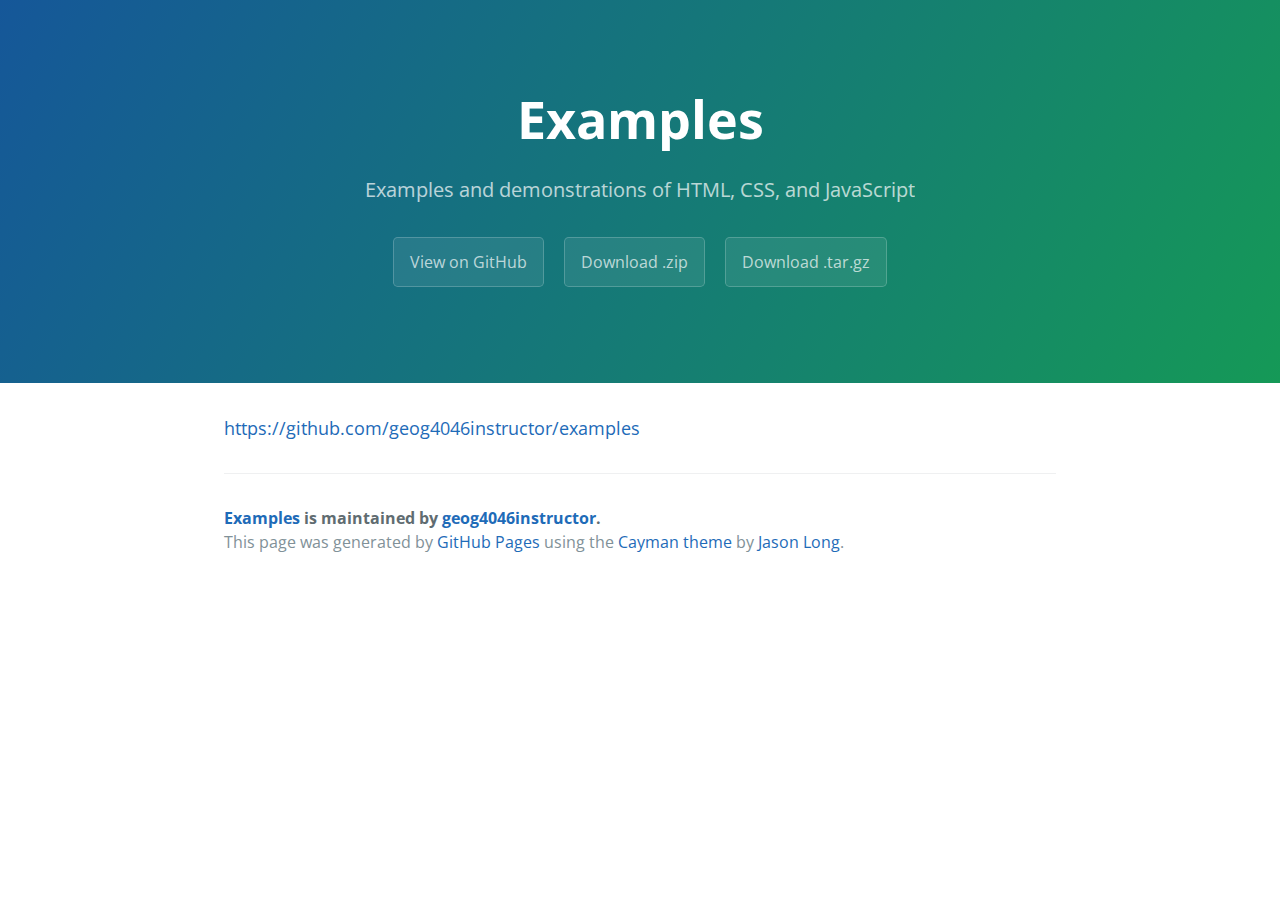
==== index.html @ 0db1a968 "Create gh-pages branch via GitHub" ====
<!DOCTYPE html>
<html lang="en-us">
  <head>
    <meta charset="UTF-8">
    <title>Examples by geog4046instructor</title>
    <meta name="viewport" content="width=device-width, initial-scale=1">
    <link rel="stylesheet" type="text/css" href="stylesheets/normalize.css" media="screen">
    <link href='https://fonts.googleapis.com/css?family=Open+Sans:400,700' rel='stylesheet' type='text/css'>
    <link rel="stylesheet" type="text/css" href="stylesheets/stylesheet.css" media="screen">
    <link rel="stylesheet" type="text/css" href="stylesheets/github-light.css" media="screen">
  </head>
  <body>
    <section class="page-header">
      <h1 class="project-name">Examples</h1>
      <h2 class="project-tagline">Examples and demonstrations of HTML, CSS, and JavaScript</h2>
      <a href="https://github.com/geog4046instructor/examples" class="btn">View on GitHub</a>
      <a href="https://github.com/geog4046instructor/examples/zipball/master" class="btn">Download .zip</a>
      <a href="https://github.com/geog4046instructor/examples/tarball/master" class="btn">Download .tar.gz</a>
    </section>

    <section class="main-content">
      <p><a href="https://github.com/geog4046instructor/examples">https://github.com/geog4046instructor/examples</a></p>

      <footer class="site-footer">
        <span class="site-footer-owner"><a href="https://github.com/geog4046instructor/examples">Examples</a> is maintained by <a href="https://github.com/geog4046instructor">geog4046instructor</a>.</span>

        <span class="site-footer-credits">This page was generated by <a href="https://pages.github.com">GitHub Pages</a> using the <a href="https://github.com/jasonlong/cayman-theme">Cayman theme</a> by <a href="https://twitter.com/jasonlong">Jason Long</a>.</span>
      </footer>

    </section>

  
  </body>
</html>
---- stylesheets/stylesheet.css ----
* {
  box-sizing: border-box; }

body {
  padding: 0;
  margin: 0;
  font-family: "Open Sans", "Helvetica Neue", Helvetica, Arial, sans-serif;
  font-size: 16px;
  line-height: 1.5;
  color: #606c71; }

a {
  color: #1e6bb8;
  text-decoration: none; }
  a:hover {
    text-decoration: underline; }

.btn {
  display: inline-block;
  margin-bottom: 1rem;
  color: rgba(255, 255, 255, 0.7);
  background-color: rgba(255, 255, 255, 0.08);
  border-color: rgba(255, 255, 255, 0.2);
  border-style: solid;
  border-width: 1px;
  border-radius: 0.3rem;
  transition: color 0.2s, background-color 0.2s, border-color 0.2s; }
  .btn + .btn {
    margin-left: 1rem; }

.btn:hover {
  color: rgba(255, 255, 255, 0.8);
  text-decoration: none;
  background-color: rgba(255, 255, 255, 0.2);
  border-color: rgba(255, 255, 255, 0.3); }

@media screen and (min-width: 64em) {
  .btn {
    padding: 0.75rem 1rem; } }

@media screen and (min-width: 42em) and (max-width: 64em) {
  .btn {
    padding: 0.6rem 0.9rem;
    font-size: 0.9rem; } }

@media screen and (max-width: 42em) {
  .btn {
    display: block;
    width: 100%;
    padding: 0.75rem;
    font-size: 0.9rem; }
    .btn + .btn {
      margin-top: 1rem;
      margin-left: 0; } }

.page-header {
  color: #fff;
  text-align: center;
  background-color: #159957;
  background-image: linear-gradient(120deg, #155799, #159957); }

@media screen and (min-width: 64em) {
  .page-header {
    padding: 5rem 6rem; } }

@media screen and (min-width: 42em) and (max-width: 64em) {
  .page-header {
    padding: 3rem 4rem; } }

@media screen and (max-width: 42em) {
  .page-header {
    padding: 2rem 1rem; } }

.project-name {
  margin-top: 0;
  margin-bottom: 0.1rem; }

@media screen and (min-width: 64em) {
  .project-name {
    font-size: 3.25rem; } }

@media screen and (min-width: 42em) and (max-width: 64em) {
  .project-name {
    font-size: 2.25rem; } }

@media screen and (max-width: 42em) {
  .project-name {
    font-size: 1.75rem; } }

.project-tagline {
  margin-bottom: 2rem;
  font-weight: normal;
  opacity: 0.7; }

@media screen and (min-width: 64em) {
  .project-tagline {
    font-size: 1.25rem; } }

@media screen and (min-width: 42em) and (max-width: 64em) {
  .project-tagline {
    font-size: 1.15rem; } }

@media screen and (max-width: 42em) {
  .project-tagline {
    font-size: 1rem; } }

.main-content :first-child {
  margin-top: 0; }
.main-content img {
  max-width: 100%; }
.main-content h1, .main-content h2, .main-content h3, .main-content h4, .main-content h5, .main-content h6 {
  margin-top: 2rem;
  margin-bottom: 1rem;
  font-weight: normal;
  color: #159957; }
.main-content p {
  margin-bottom: 1em; }
.main-content code {
  padding: 2px 4px;
  font-family: Consolas, "Liberation Mono", Menlo, Courier, monospace;
  font-size: 0.9rem;
  color: #383e41;
  background-color: #f3f6fa;
  border-radius: 0.3rem; }
.main-content pre {
  padding: 0.8rem;
  margin-top: 0;
  margin-bottom: 1rem;
  font: 1rem Consolas, "Liberation Mono", Menlo, Courier, monospace;
  color: #567482;
  word-wrap: normal;
  background-color: #f3f6fa;
  border: solid 1px #dce6f0;
  border-radius: 0.3rem; }
  .main-content pre > code {
    padding: 0;
    margin: 0;
    font-size: 0.9rem;
    color: #567482;
    word-break: normal;
    white-space: pre;
    background: transparent;
    border: 0; }
.main-content .highlight {
  margin-bottom: 1rem; }
  .main-content .highlight pre {
    margin-bottom: 0;
    word-break: normal; }
.main-content .highlight pre, .main-content pre {
  padding: 0.8rem;
  overflow: auto;
  font-size: 0.9rem;
  line-height: 1.45;
  border-radius: 0.3rem; }
.main-content pre code, .main-content pre tt {
  display: inline;
  max-width: initial;
  padding: 0;
  margin: 0;
  overflow: initial;
  line-height: inherit;
  word-wrap: normal;
  background-color: transparent;
  border: 0; }
  .main-content pre code:before, .main-content pre code:after, .main-content pre tt:before, .main-content pre tt:after {
    content: normal; }
.main-content ul, .main-content ol {
  margin-top: 0; }
.main-content blockquote {
  padding: 0 1rem;
  margin-left: 0;
  color: #819198;
  border-left: 0.3rem solid #dce6f0; }
  .main-content blockquote > :first-child {
    margin-top: 0; }
  .main-content blockquote > :last-child {
    margin-bottom: 0; }
.main-content table {
  display: block;
  width: 100%;
  overflow: auto;
  word-break: normal;
  word-break: keep-all; }
  .main-content table th {
    font-weight: bold; }
  .main-content table th, .main-content table td {
    padding: 0.5rem 1rem;
    border: 1px solid #e9ebec; }
.main-content dl {
  padding: 0; }
  .main-content dl dt {
    padding: 0;
    margin-top: 1rem;
    font-size: 1rem;
    font-weight: bold; }
  .main-content dl dd {
    padding: 0;
    margin-bottom: 1rem; }
.main-content hr {
  height: 2px;
  padding: 0;
  margin: 1rem 0;
  background-color: #eff0f1;
  border: 0; }

@media screen and (min-width: 64em) {
  .main-content {
    max-width: 64rem;
    padding: 2rem 6rem;
    margin: 0 auto;
    font-size: 1.1rem; } }

@media screen and (min-width: 42em) and (max-width: 64em) {
  .main-content {
    padding: 2rem 4rem;
    font-size: 1.1rem; } }

@media screen and (max-width: 42em) {
  .main-content {
    padding: 2rem 1rem;
    font-size: 1rem; } }

.site-footer {
  padding-top: 2rem;
  margin-top: 2rem;
  border-top: solid 1px #eff0f1; }

.site-footer-owner {
  display: block;
  font-weight: bold; }

.site-footer-credits {
  color: #819198; }

@media screen and (min-width: 64em) {
  .site-footer {
    font-size: 1rem; } }

@media screen and (min-width: 42em) and (max-width: 64em) {
  .site-footer {
    font-size: 1rem; } }

@media screen and (max-width: 42em) {
  .site-footer {
    font-size: 0.9rem; } }
---- stylesheets/github-light.css ----
/*
   Copyright 2014 GitHub Inc.

   Licensed under the Apache License, Version 2.0 (the "License");
   you may not use this file except in compliance with the License.
   You may obtain a copy of the License at

       http://www.apache.org/licenses/LICENSE-2.0

   Unless required by applicable law or agreed to in writing, software
   distributed under the License is distributed on an "AS IS" BASIS,
   WITHOUT WARRANTIES OR CONDITIONS OF ANY KIND, either express or implied.
   See the License for the specific language governing permissions and
   limitations under the License.

*/

.pl-c /* comment */ {
  color: #969896;
}

.pl-c1      /* constant, markup.raw, meta.diff.header, meta.module-reference, meta.property-name, support, support.constant, support.variable, variable.other.constant */,
.pl-s .pl-v /* string variable */ {
  color: #0086b3;
}

.pl-e  /* entity */,
.pl-en /* entity.name */ {
  color: #795da3;
}

.pl-s .pl-s1 /* string source */,
.pl-smi      /* storage.modifier.import, storage.modifier.package, storage.type.java, variable.other, variable.parameter.function */ {
  color: #333;
}

.pl-ent /* entity.name.tag */ {
  color: #63a35c;
}

.pl-k /* keyword, storage, storage.type */ {
  color: #a71d5d;
}

.pl-pds              /* punctuation.definition.string, string.regexp.character-class */,
.pl-s                /* string */,
.pl-s .pl-pse .pl-s1 /* string punctuation.section.embedded source */,
.pl-sr               /* string.regexp */,
.pl-sr .pl-cce       /* string.regexp constant.character.escape */,
.pl-sr .pl-sra       /* string.regexp string.regexp.arbitrary-repitition */,
.pl-sr .pl-sre       /* string.regexp source.ruby.embedded */ {
  color: #183691;
}

.pl-v /* variable */ {
  color: #ed6a43;
}

.pl-id /* invalid.deprecated */ {
  color: #b52a1d;
}

.pl-ii /* invalid.illegal */ {
  background-color: #b52a1d;
  color: #f8f8f8;
}

.pl-sr .pl-cce /* string.regexp constant.character.escape */ {
  color: #63a35c;
  font-weight: bold;
}

.pl-ml /* markup.list */ {
  color: #693a17;
}

.pl-mh        /* markup.heading */,
.pl-mh .pl-en /* markup.heading entity.name */,
.pl-ms        /* meta.separator */ {
  color: #1d3e81;
  font-weight: bold;
}

.pl-mq /* markup.quote */ {
  color: #008080;
}

.pl-mi /* markup.italic */ {
  color: #333;
  font-style: italic;
}

.pl-mb /* markup.bold */ {
  color: #333;
  font-weight: bold;
}

.pl-md /* markup.deleted, meta.diff.header.from-file */ {
  background-color: #ffecec;
  color: #bd2c00;
}

.pl-mi1 /* markup.inserted, meta.diff.header.to-file */ {
  background-color: #eaffea;
  color: #55a532;
}

.pl-mdr /* meta.diff.range */ {
  color: #795da3;
  font-weight: bold;
}

.pl-mo /* meta.output */ {
  color: #1d3e81;
}
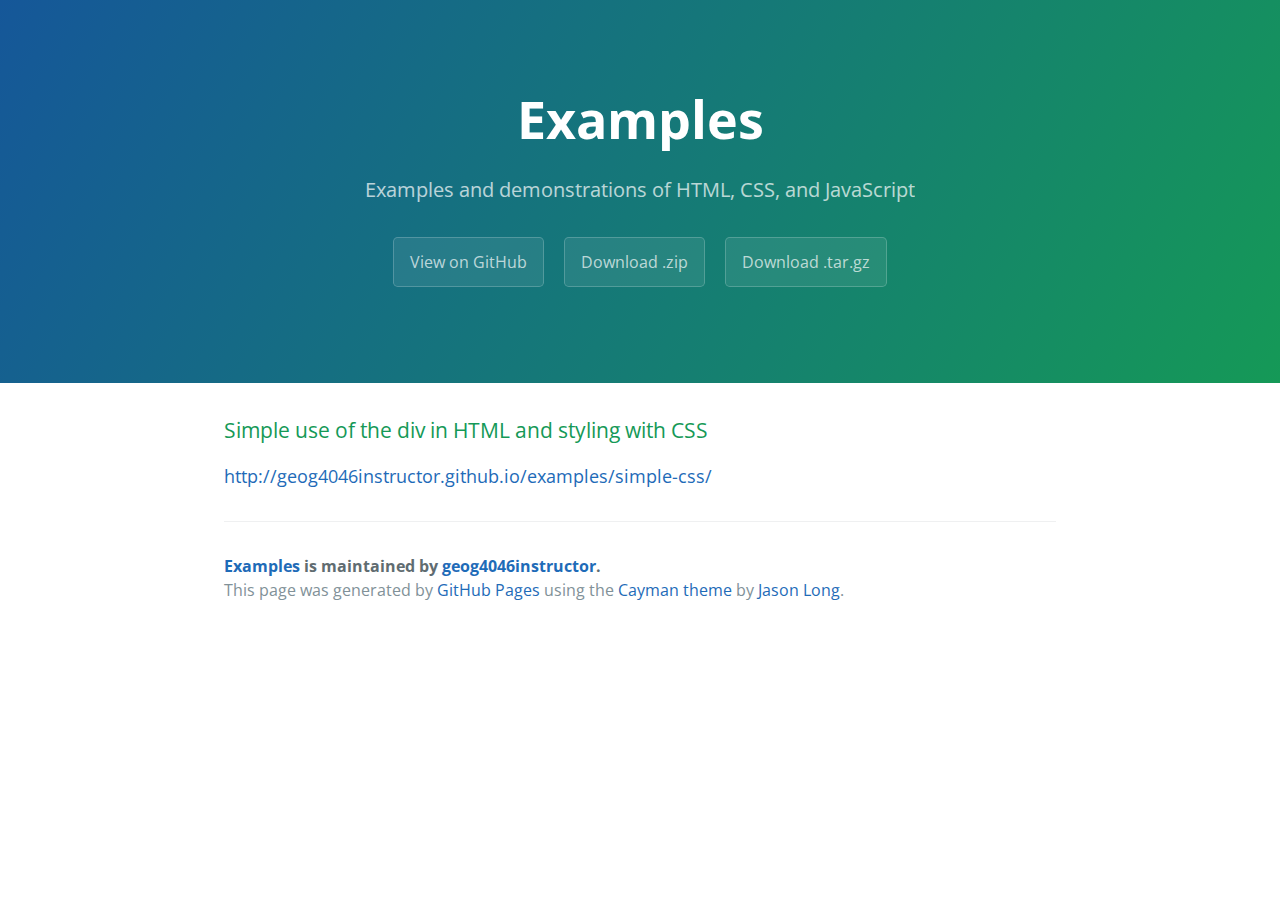
==== commit f10c29fb: "Create gh-pages branch via GitHub" ====
--- a/index.html
+++ b/index.html
@@ -19,7 +19,10 @@
     </section>
 
     <section class="main-content">
-      <p><a href="https://github.com/geog4046instructor/examples">https://github.com/geog4046instructor/examples</a></p>
+      <h3>
+<a id="simple-use-of-the-div-in-html-and-styling-with-css" class="anchor" href="#simple-use-of-the-div-in-html-and-styling-with-css" aria-hidden="true"><span aria-hidden="true" class="octicon octicon-link"></span></a>Simple use of the div in HTML and styling with CSS</h3>
+
+<p><a href="http://geog4046instructor.github.io/examples/simple-css/">http://geog4046instructor.github.io/examples/simple-css/</a></p>
 
       <footer class="site-footer">
         <span class="site-footer-owner"><a href="https://github.com/geog4046instructor/examples">Examples</a> is maintained by <a href="https://github.com/geog4046instructor">geog4046instructor</a>.</span>
